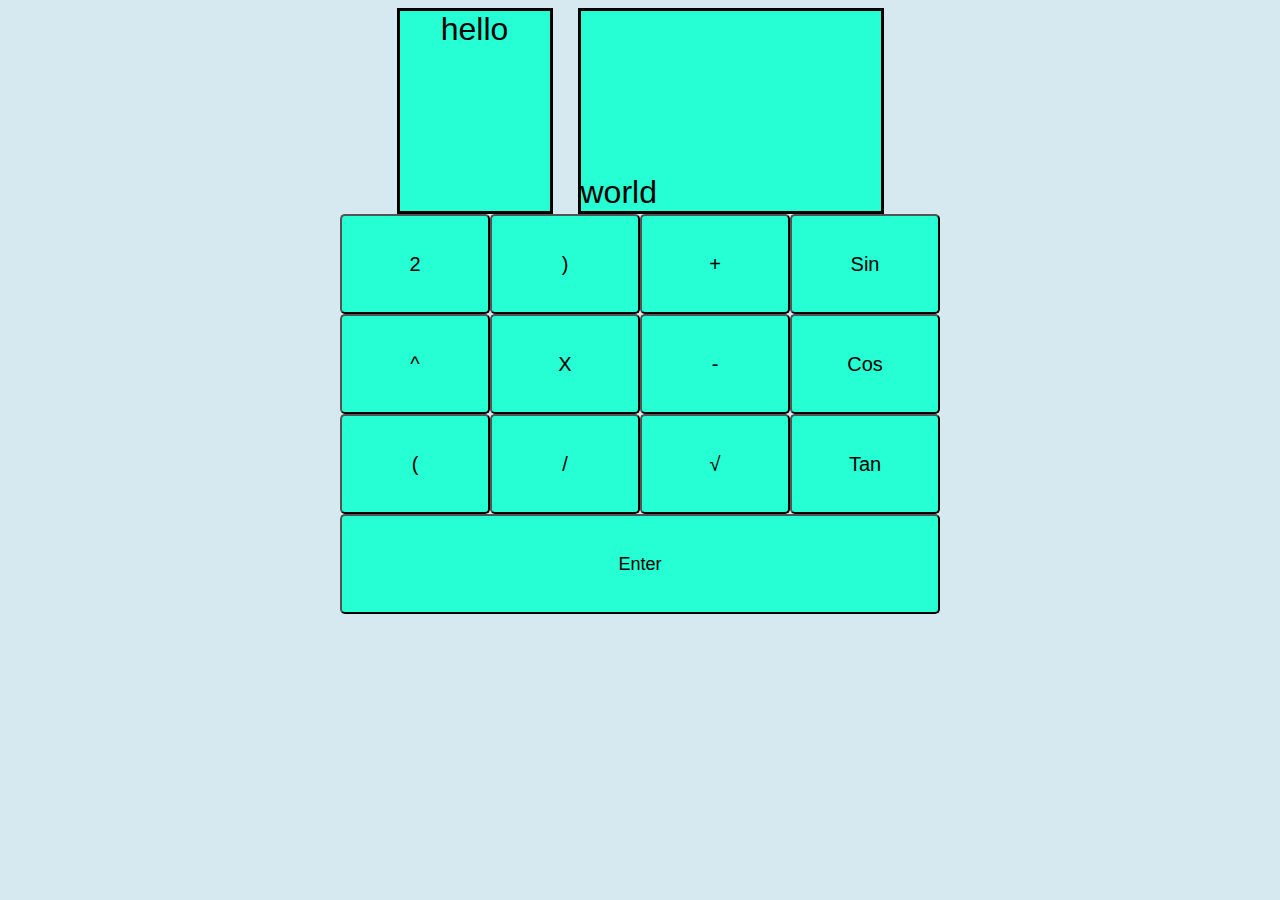
==== gameSpace.html @ 872336e3 "Co-authored-by: A-Lirbank <A-Lirbank@users.noreply.github.com>" ====
<!DOCTYPE html>
<html lang="en">

<head>
    <meta charset="UTF-8">
    <meta name="viewport" content="width=device-width, initial-scale=1.0">
    <link rel="stylesheet" href="style.css">
    <title>Document</title>
</head>

<body>

    <div class="box">
        <div class="big inputBoxes1">
            <span>hello</span>
        </div>
        <div class="big inputBoxes2">
            <span>world</span>
        </div>
    </div>

    <div class="calcButtons">
        <button class="calcButton"> 2 </button>
        <button class="calcButton"> ^ </button>
        <button class="calcButton"> ( </button>
        <button class="calcButton"> ) </button>
        <button class="calcButton"> X </button>
        <button class="calcButton"> / </button>
        <button class="calcButton"> + </button>
        <button class="calcButton"> - </button>
        <button class="calcButton"> √ </button>
        <button class="calcButton"> Sin </button>
        <button class="calcButton"> Cos </button>
        <button class="calcButton"> Tan </button>
    </div>
    <div class="enterDiv">
        <button class="enterButton"> Enter </button>

    </div>

</body>

</html>
---- style.css ----
body {
    background-color: rgba(118, 182, 208, 0.3);

}




.big {
    font-size: 2rem;
    font-family: 'Trebuchet MS', 'Lucida Sans Unicode', 'Lucida Grande', 'Lucida Sans', Arial, sans-serif
}

h2 {
    text-align: center;
    font-family: 'Trebuchet MS', 'Lucida Sans Unicode', 'Lucida Grande', 'Lucida Sans', Arial, sans-serif
}

h3 {
    text-align: center;
    font-family: 'Trebuchet MS', 'Lucida Sans Unicode', 'Lucida Grande', 'Lucida Sans', Arial, sans-serif
}


.menubutton1 {


    background-color: rgb(37, 255, 211);
    border-radius: 5px;
    padding: 25px;
    font-size: large;
    font-family: 'Trebuchet MS', 'Lucida Sans Unicode', 'Lucida Grande', 'Lucida Sans', Arial, sans-serif;

}

.menuContainer {
    display: flex;
    justify-content: space-evenly;
    flex-wrap: wrap;
    flex-direction: row;



}

.enterButton {
    background-color: rgb(37, 255, 211);
    border-radius: 5px;
    padding: 25px;
    font-size: large;
    font-family: 'Trebuchet MS', 'Lucida Sans Unicode', 'Lucida Grande', 'Lucida Sans', Arial, sans-serif;
    height: 100px;
    width: 600px;

}

.enterDiv {
    display: flex;
    flex-direction: row;
    justify-content: center;
}

.calcButtons {
    display: flex;
    align-content: center;
    flex-wrap: wrap;
    flex-direction: column;
    height: 300px;

}

.calcButton {
    background-color: rgb(37, 255, 211);
    border-radius: 5px;
    padding: 25px;
    font-size: 20px;
    font-family: 'Trebuchet MS', 'Lucida Sans Unicode', 'Lucida Grande', 'Lucida Sans', Arial, sans-serif;
    height: 100px;
    width: 150px;


}


.box {
    display: flex;
    flex-wrap: nowrap;
    justify-content: center;



}

.inputBoxes1 {
    display: flex;
    justify-content: center;
    align-items: flex-start;
    background-color: rgb(37, 255, 211);
    border: 3px solid black;
    width: 150px;
    height: 200px;

}

.inputBoxes2 {
    display: flex;
    justify-content: flex-start;
    align-items: flex-end;
    width: 300px;
    height: 200px;
    margin-left: 25px;
    background-color: rgb(37, 255, 211);
    border: 3px solid black;
}
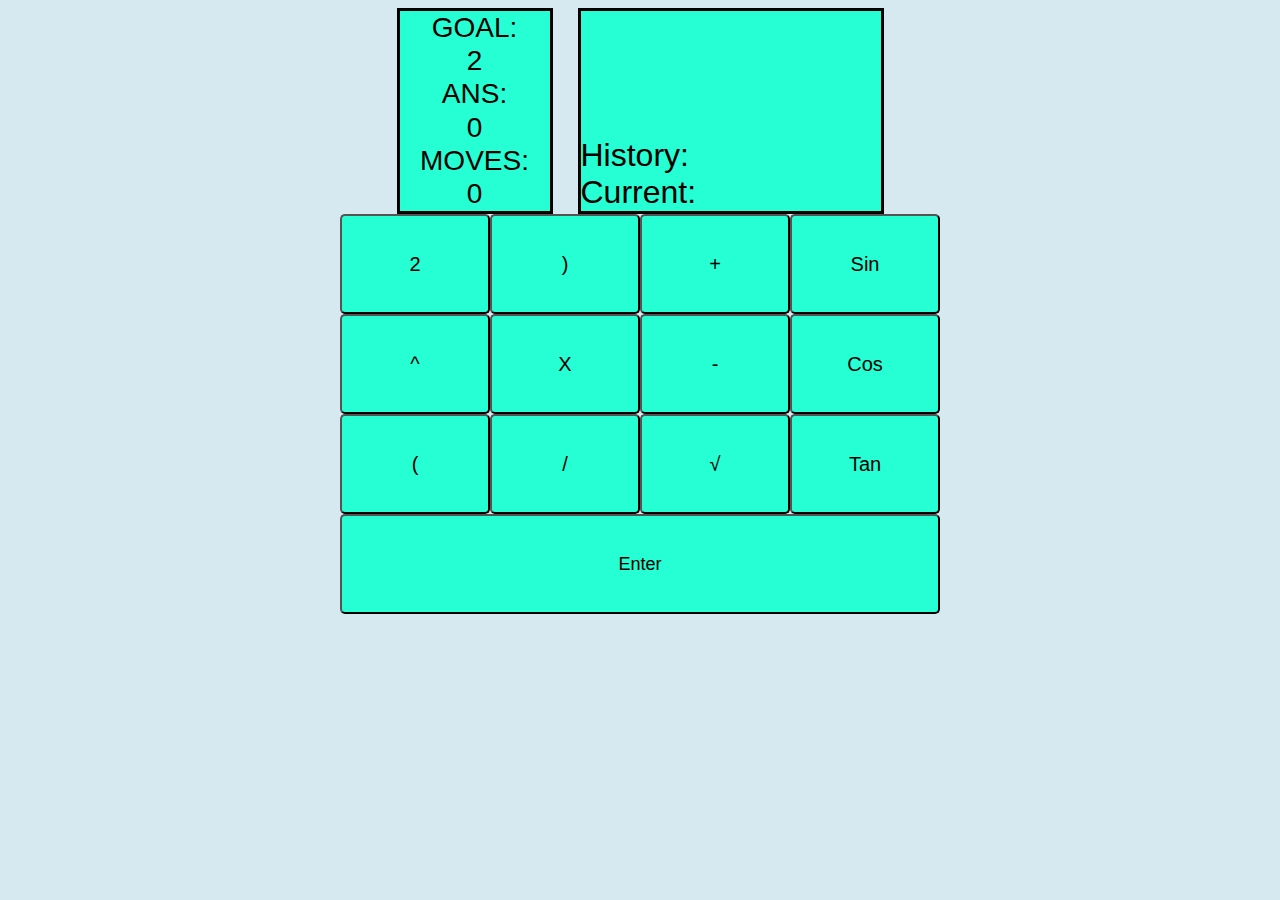
==== commit 255a6def: "Co-authored-by: A-Lirbank <A-Lirbank@users.noreply.github.com>" ====
--- a/gameSpace.html
+++ b/gameSpace.html
@@ -12,32 +12,43 @@
 
     <div class="box">
         <div class="big inputBoxes1">
-            <span>hello</span>
+            <span>GOAL: </span>
+            <span id="goal-el">0</span>
+            <span>ANS: </span>
+            <span id="ans-el">0</span>
+            <span>MOVES: </span>
+            <span id="move-el">0</span>
         </div>
         <div class="big inputBoxes2">
-            <span>world</span>
+            <div>
+                <span class="history">History:</span>
+                <span id="history-el"></span>
+            </div>
+            <div>
+                <span>Current:</span>
+                <span class="currentInput" id="current-el"></span>
+            </div>
         </div>
     </div>
 
     <div class="calcButtons">
         <button class="calcButton"> 2 </button>
-        <button class="calcButton"> ^ </button>
-        <button class="calcButton"> ( </button>
-        <button class="calcButton"> ) </button>
-        <button class="calcButton"> X </button>
-        <button class="calcButton"> / </button>
-        <button class="calcButton"> + </button>
-        <button class="calcButton"> - </button>
-        <button class="calcButton"> √ </button>
-        <button class="calcButton"> Sin </button>
-        <button class="calcButton"> Cos </button>
-        <button class="calcButton"> Tan </button>
+        <button class="calcButton" onclick="addSymbol('^')"> ^ </button>
+        <button class="calcButton" onclick="addSymbol('(')"> ( </button>
+        <button class="calcButton" onclick="addSymbol(')')"> ) </button>
+        <button class="calcButton" onclick="addSymbol('x')"> X </button>
+        <button class="calcButton" onclick="addSymbol('/')"> / </button>
+        <button class="calcButton" onclick="addSymbol('+')"> + </button>
+        <button class="calcButton" onclick="addSymbol('-')"> - </button>
+        <button class="calcButton" onclick="addSymbol('√')"> √ </button>
+        <button class="calcButton" onclick="addSymbol('sin')"> Sin </button>
+        <button class="calcButton" onclick="addSymbol('cos')"> Cos </button>
+        <button class="calcButton" onclick="addSymbol('tan')"> Tan </button>
     </div>
     <div class="enterDiv">
-        <button class="enterButton"> Enter </button>
-
+        <button class="enterButton" onclick="increment(); enterPress()"> Enter </button>
     </div>
-
+    <script src="script.js"></script>
 </body>
 
 </html>--- a/style.css
+++ b/style.css
@@ -85,7 +85,7 @@
 
 .box {
     display: flex;
-    flex-wrap: nowrap;
+    flex-wrap: wrap;
     justify-content: center;
 
 
@@ -94,22 +94,38 @@
 
 .inputBoxes1 {
     display: flex;
-    justify-content: center;
-    align-items: flex-start;
+    justify-content: space-evenly;
+    align-items: center;
+    flex-wrap: wrap;
+    flex-direction: column;
     background-color: rgb(37, 255, 211);
     border: 3px solid black;
     width: 150px;
     height: 200px;
+    font-size: 28px;
+  
 
 }
 
 .inputBoxes2 {
     display: flex;
-    justify-content: flex-start;
-    align-items: flex-end;
+    justify-content: flex-end;
+    align-items: flex-start;
+    flex-direction: column;
     width: 300px;
     height: 200px;
     margin-left: 25px;
     background-color: rgb(37, 255, 211);
     border: 3px solid black;
+}
+
+.history {
+    margin-bottom: 20px;
+}
+
+.currentInput {
+    width:300px;
+    height: 20px;
+    background-color: rgb(44, 211, 177);
+    text-wrap: wrap;
 }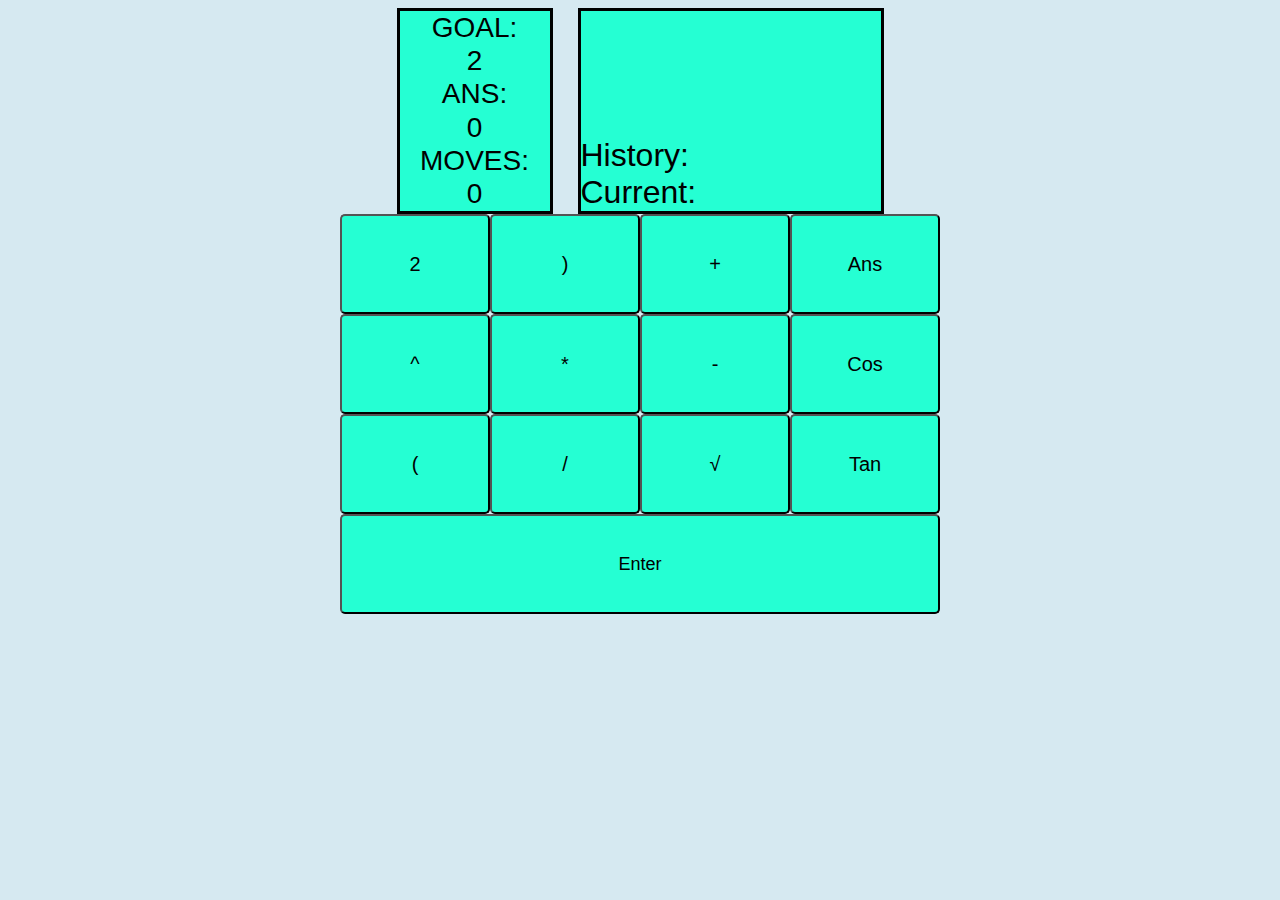
==== commit 9164ccdf: "Co-authored-by: A-Lirbank <A-Lirbank@users.noreply.github.com>" ====
--- a/gameSpace.html
+++ b/gameSpace.html
@@ -22,7 +22,7 @@
         <div class="big inputBoxes2">
             <div>
                 <span class="history">History:</span>
-                <span id="history-el"></span>
+                <span class= "history" id="history-el"></span>
             </div>
             <div>
                 <span>Current:</span>
@@ -32,16 +32,16 @@
     </div>
 
     <div class="calcButtons">
-        <button class="calcButton"> 2 </button>
-        <button class="calcButton" onclick="addSymbol('^')"> ^ </button>
+        <button class="calcButton" onclick="addSymbol('2')"> 2 </button>
+        <button class="calcButton" onclick="addSymbol('**')"> ^ </button>
         <button class="calcButton" onclick="addSymbol('(')"> ( </button>
         <button class="calcButton" onclick="addSymbol(')')"> ) </button>
-        <button class="calcButton" onclick="addSymbol('x')"> X </button>
+        <button class="calcButton" onclick="addSymbol('*')"> * </button>
         <button class="calcButton" onclick="addSymbol('/')"> / </button>
         <button class="calcButton" onclick="addSymbol('+')"> + </button>
         <button class="calcButton" onclick="addSymbol('-')"> - </button>
-        <button class="calcButton" onclick="addSymbol('√')"> √ </button>
-        <button class="calcButton" onclick="addSymbol('sin')"> Sin </button>
+        <button class="calcButton" onclick="addSymbol('Math.sqrt(')"> √ </button>
+        <button class="calcButton" > Ans </button>
         <button class="calcButton" onclick="addSymbol('cos')"> Cos </button>
         <button class="calcButton" onclick="addSymbol('tan')"> Tan </button>
     </div>
--- a/style.css
+++ b/style.css
@@ -120,12 +120,14 @@
 }
 
 .history {
+    width:300px;
     margin-bottom: 20px;
+    overflow-wrap: anywhere;
+
 }
 
 .currentInput {
     width:300px;
     height: 20px;
-    background-color: rgb(44, 211, 177);
-    text-wrap: wrap;
+    overflow-wrap: anywhere;
 }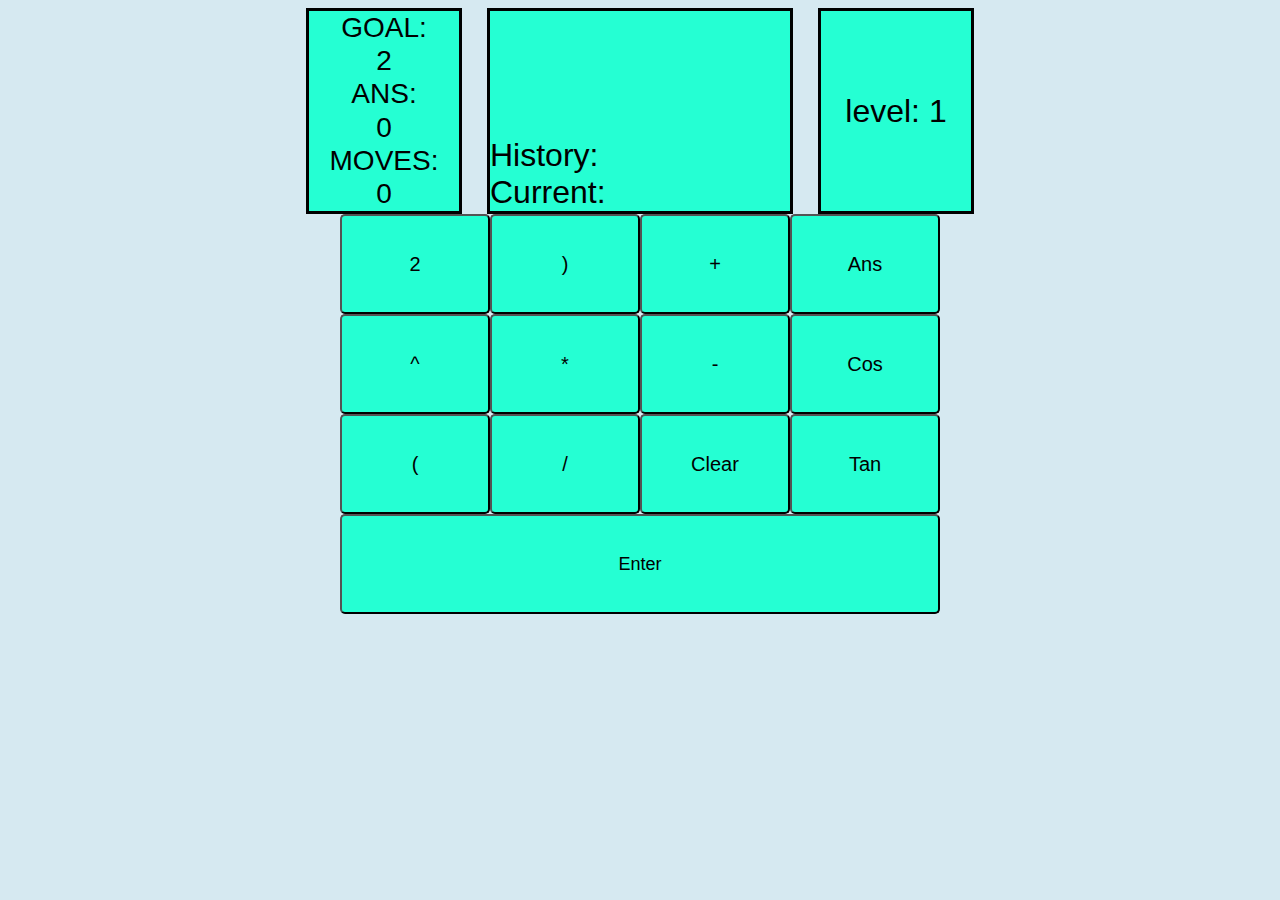
==== commit 22ac61d2: "final" ====
--- a/gameSpace.html
+++ b/gameSpace.html
@@ -28,7 +28,19 @@
                 <span>Current:</span>
                 <span class="currentInput" id="current-el"></span>
             </div>
-        </div>
+        </div> 
+            <div class="big inputBoxes3"> 
+                <div>
+                    <span>
+                        level: 
+                    </span>
+                    <span id="level-el">
+                        0
+                    </span>
+                </div>
+
+            </div>
+
     </div>
 
     <div class="calcButtons">
@@ -40,10 +52,10 @@
         <button class="calcButton" onclick="addSymbol('/')"> / </button>
         <button class="calcButton" onclick="addSymbol('+')"> + </button>
         <button class="calcButton" onclick="addSymbol('-')"> - </button>
-        <button class="calcButton" onclick="addSymbol('Math.sqrt(')"> √ </button>
-        <button class="calcButton" > Ans </button>
-        <button class="calcButton" onclick="addSymbol('cos')"> Cos </button>
-        <button class="calcButton" onclick="addSymbol('tan')"> Tan </button>
+        <button class="calcButton" onclick="clearCurrent()"> Clear </button>
+        <button class="calcButton" onclick="addAns()"> Ans </button>
+        <button class="calcButton" > Cos </button>
+        <button class="calcButton" > Tan </button>
     </div>
     <div class="enterDiv">
         <button class="enterButton" onclick="increment(); enterPress()"> Enter </button>
--- a/style.css
+++ b/style.css
@@ -5,7 +5,10 @@
 }
 
 
-
+h1 {
+text-align: center;
+font-family: 'Trebuchet MS', 'Lucida Sans Unicode', 'Lucida Grande', 'Lucida Sans', Arial, sans-serif
+}
 
 .big {
     font-size: 2rem;
@@ -31,6 +34,15 @@
     padding: 25px;
     font-size: large;
     font-family: 'Trebuchet MS', 'Lucida Sans Unicode', 'Lucida Grande', 'Lucida Sans', Arial, sans-serif;
+
+}
+
+.menubutton2 {
+    display: flex;
+    justify-content: center;
+    flex-wrap: wrap;
+    flex-direction: row;
+
 
 }
 
@@ -119,6 +131,20 @@
     border: 3px solid black;
 }
 
+.inputBoxes3 {
+    display: flex;
+    justify-content: space-evenly;
+    align-items: center;
+    flex-direction: column;
+    width: 150px;
+    height: 200px;
+    margin-left: 25px;
+    background-color: rgb(37, 255, 211);
+    border: 3px solid black;
+
+}
+
+
 .history {
     width:300px;
     margin-bottom: 20px;
